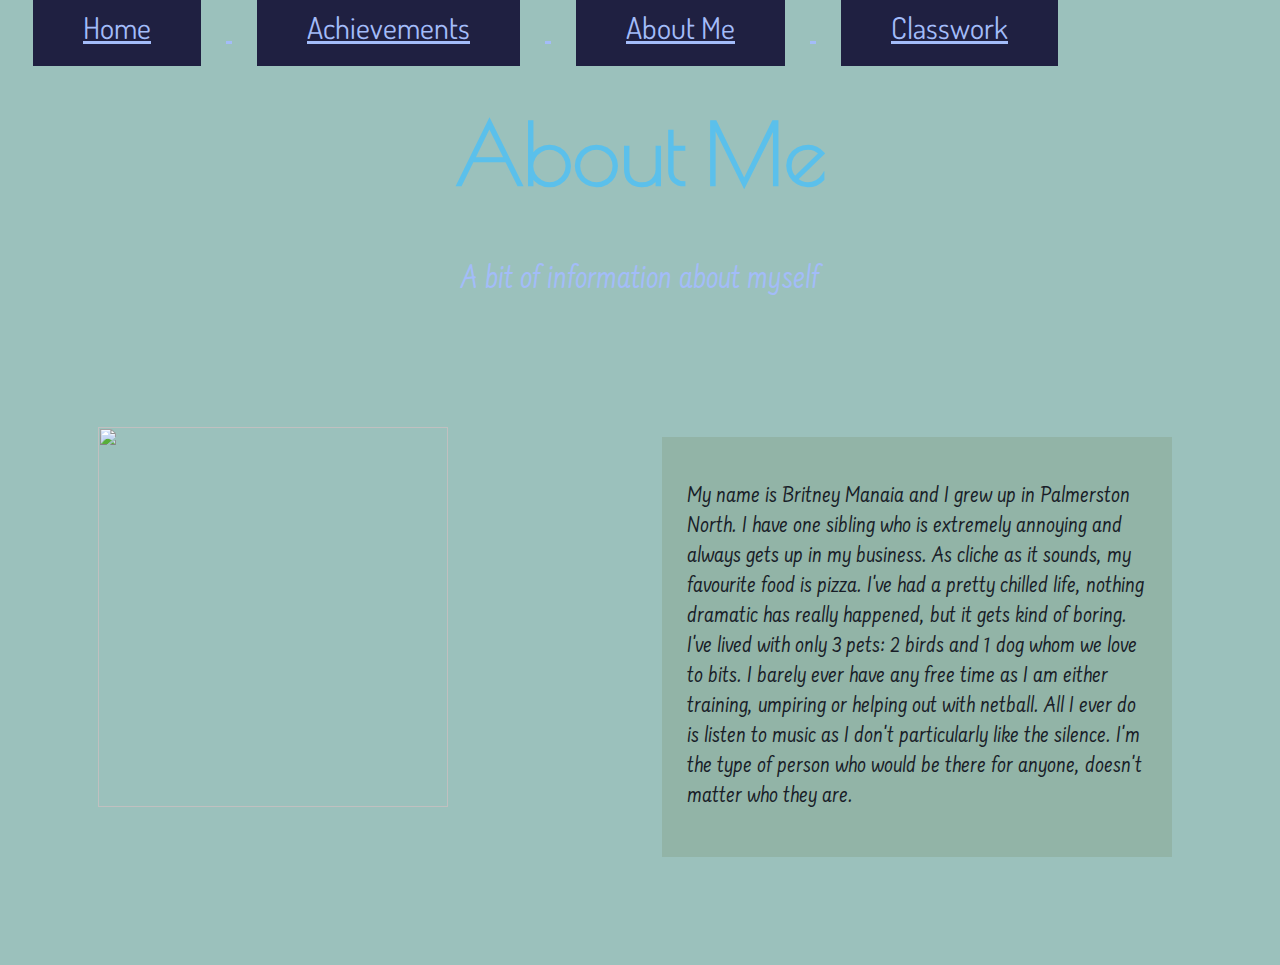
==== aboutme.html @ cda53b30 "Add files via upload" ====
<!DOCTYPE html>
<html>
    <head>
        <title>Britney's Portfolio</title>
        <link rel="stylesheet" href="stylesheet.css"> <!-- This is linked back to my stylesheet -->
        <link href="https://fonts.googleapis.com/css?family=Amatic+SC|Dosis|Poiret+One|Farsan" rel="stylesheet">
        
    </head>
    
    <!-- Navigation Menu -->
    <body>
        
        <a href="index.html">
         <div class="button">Home</div>
        
    </a>
    
    <a href="achievements.html">
        <div class="button">Achievements</div>
    </a>
    
    <a href="aboutme.html">
         <div class="button">About Me</div>
         
    </a>
         
    <a href="classwork.html">
         <div class="button">Classwork</div>
        
    </a>
        
        <!-- Main Page Text -->
        <div class="leftSide">
             <h1>About Me</h1>
             <p>A bit of information about myself</p> 
             
             <img alt src="netball1.jpg"> <!-- This should be on the RIGHT side of the page-->
             
             <div class="text"> <!-- This is the main text of this page-->
            My name is Britney Manaia and I grew up in Palmerston North. I have one sibling who is extremely annoying and always gets up in my business. As cliche as it sounds, my favourite food is pizza. I've had a pretty chilled life, nothing dramatic has really happened, but it gets kind of boring. I've lived with only 3 pets: 2 birds and 1 dog whom we love to bits. I barely ever have any free time as I am either training, umpiring or helping out with netball. All I ever do is listen to music as I don't particularly like the silence. I'm the type of person who would be there for anyone, doesn't matter who they are. 
            </div>
            
            <a href="http://early-whistle.cloudvent.net/aboutme.html"></a>
             
        </div>
        
    </body>
</html>
---- stylesheet.css ----
h1 {
                font-family:'Poiret One', cursive;
                font-size: 85px;
                color: #5BC0EB;
                text-align: center;
            } 
            
            p {
                font-family:'Farsan', cursive;
                font-size: 35px;
                color: #A3BCF9;
                text-align: center;
                
                float: middle;
            }
            
            
            a {
                font-family:'Dosis', sans-serif;
                font-size: 30px;
                color: #A3BCF9;
                align-content: center;
            }
            
            img {
                
                height: 380px;
                width: 350px;
                
                align-content: center;
            }
            
            rightSide {
                border: 5px dashed #3C1742;
                width: 49%
                height: 500px;
                background-color: #8D818C;
                
                float: none;
            }
            
            leftSide {
                border: 5px dashed #0F1A20;
                width: 44%;
                height: 400px;
                background-color: #A5A299;
                
                float: none;
                
            }
            
            #quote {
                font-family:'Farsan', cursive;
                font-size: 30px;
                color: #1D2D44;
            }
            
            
            
            body {
                background:url("background5.jpg");
                background-color: #9BC1BC;
                background-attachment: fixed;
            }
            
            
            li a {
                color: white;
                text-decoration: none;
                font-size: 30px;
                font-family:'Farsan', cursive;
                color: white;
                background-color: #610345;
                float: left;
                padding: 20px 50px;
            }
            
            .button:hover {
                background-color: #7785AC;
            }
            
            .button {
                display: inline;
                margin: 25px;
                padding: 20px 50px;
                background-color: #1F2041;
                text-decoration: none;
            }
            
            div {
                align-content: center;
            }
            
            .text {
                background-color: #92B4A7;
                width: 460px;
                height: 370px;
                border: 25px;
                padding: 25px;
                margin: 100px;
                font-size: 25px;
                font-family: 'Farsan', cursive;
                color: #181D27;
                
                float: right;
            }
            
            img {
                margin: 90px;
            }
            
            .image4 { 
                height: 380px;
                width: 390px;
                
                float: right;
            }
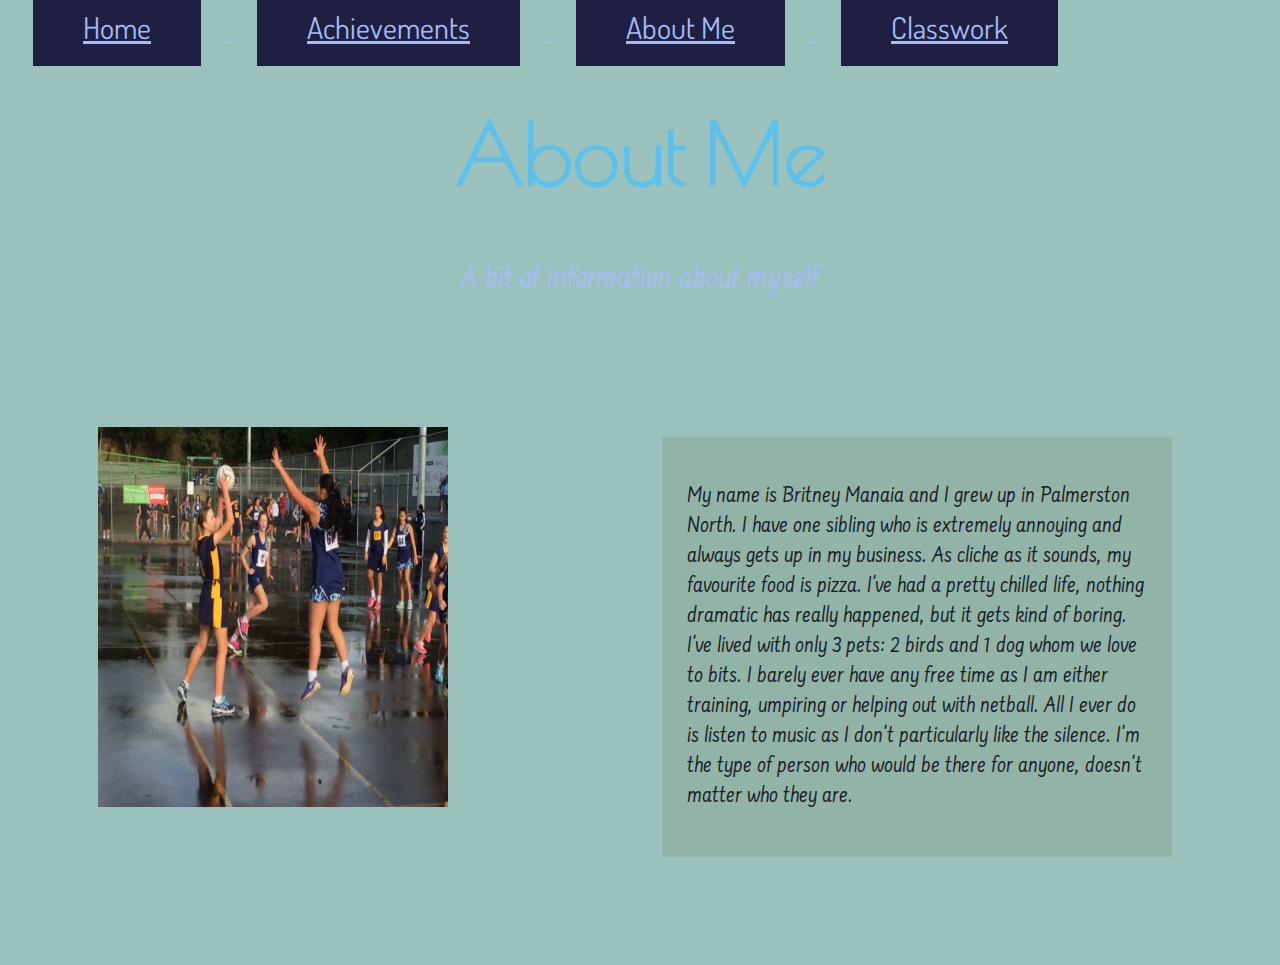
==== commit bfafa4e9: "Update aboutme.html" ====
--- a/aboutme.html
+++ b/aboutme.html
@@ -34,7 +34,7 @@
              <h1>About Me</h1>
              <p>A bit of information about myself</p> 
              
-             <img alt src="netball1.jpg"> <!-- This should be on the RIGHT side of the page-->
+             <img alt src="Photos/netball1.jpg"> <!-- This should be on the RIGHT side of the page-->
              
              <div class="text"> <!-- This is the main text of this page-->
             My name is Britney Manaia and I grew up in Palmerston North. I have one sibling who is extremely annoying and always gets up in my business. As cliche as it sounds, my favourite food is pizza. I've had a pretty chilled life, nothing dramatic has really happened, but it gets kind of boring. I've lived with only 3 pets: 2 birds and 1 dog whom we love to bits. I barely ever have any free time as I am either training, umpiring or helping out with netball. All I ever do is listen to music as I don't particularly like the silence. I'm the type of person who would be there for anyone, doesn't matter who they are. 
@@ -45,4 +45,4 @@
         </div>
         
     </body>
-</html>+</html>
